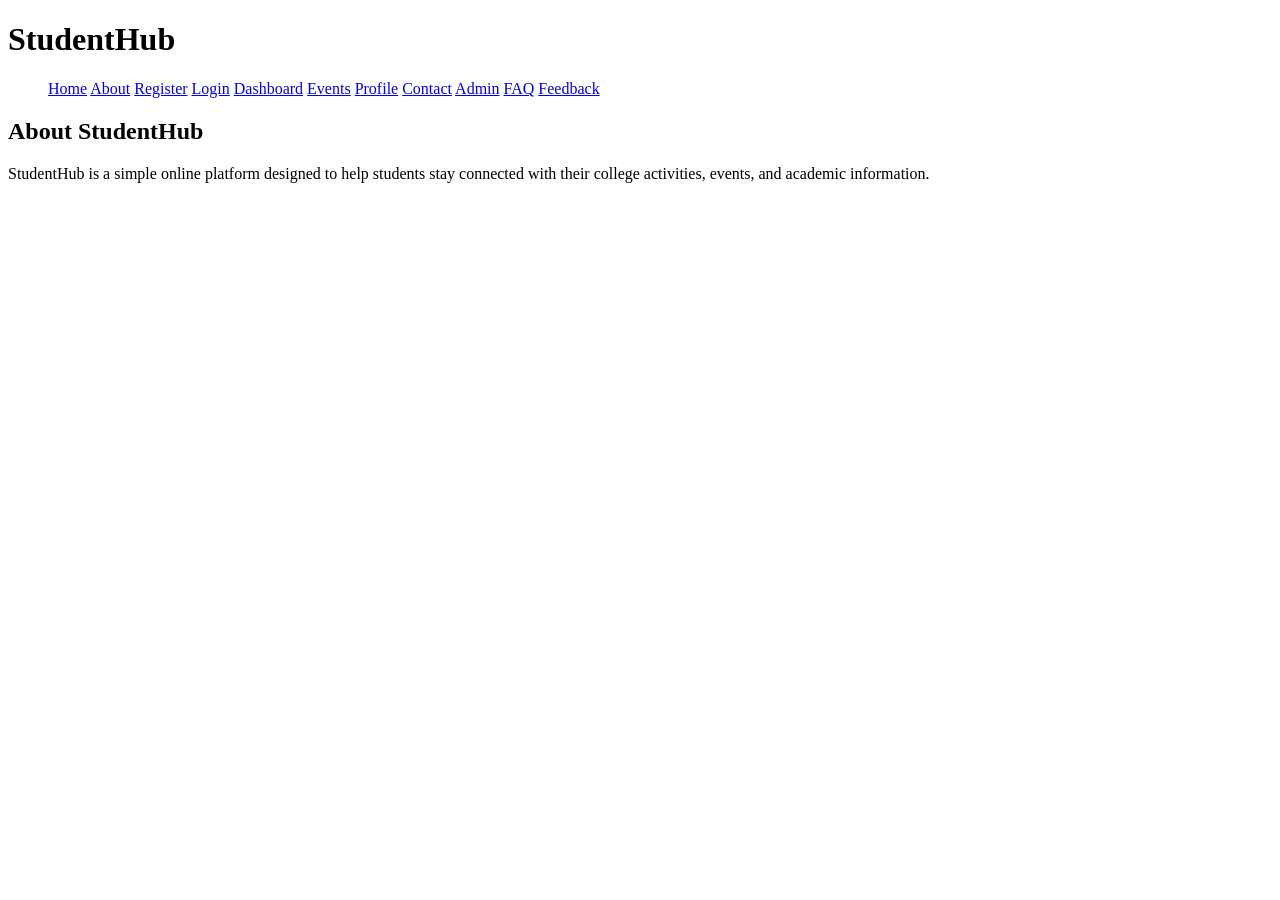
==== Student_Hub/about.html @ f8933731 "HTML 05" ====
<!DOCTYPE html>
<html lang="en">
<head>
    <meta charset="UTF-8">
    <meta name="viewport" content="width=device-width, initial-scale=1.0">
    <title>StudentHub - About</title>
</head>

<body>

    <header>
        <div class="logo">
            <h1>StudentHub</h1>
        </div>

        <nav>
            <ul>
                <a href="index.html">Home</a>
                <a href="about.html" class="active">About</a>
                <a href="register.html">Register</a>
                <a href="login.html">Login</a>
                <a href="dashboard.html">Dashboard</a>
                <a href="events.html">Events</a>
                <a href="profile.html">Profile</a>
                <a href="contact.html">Contact</a>
                <a href="admin.html">Admin</a>
                <a href="faq.html">FAQ</a>
                <a href="feedback.html">Feedback</a>
        </nav>
    </header>

    <section class="hero">
        <div class="hero-text">
            <h2>About StudentHub</h2>
            <p>
                StudentHub is a simple online platform designed to help
                students stay connected with their college activities,
                events, and academic information.
            </p>
        </div>
    </section>

  

</body>
</html>
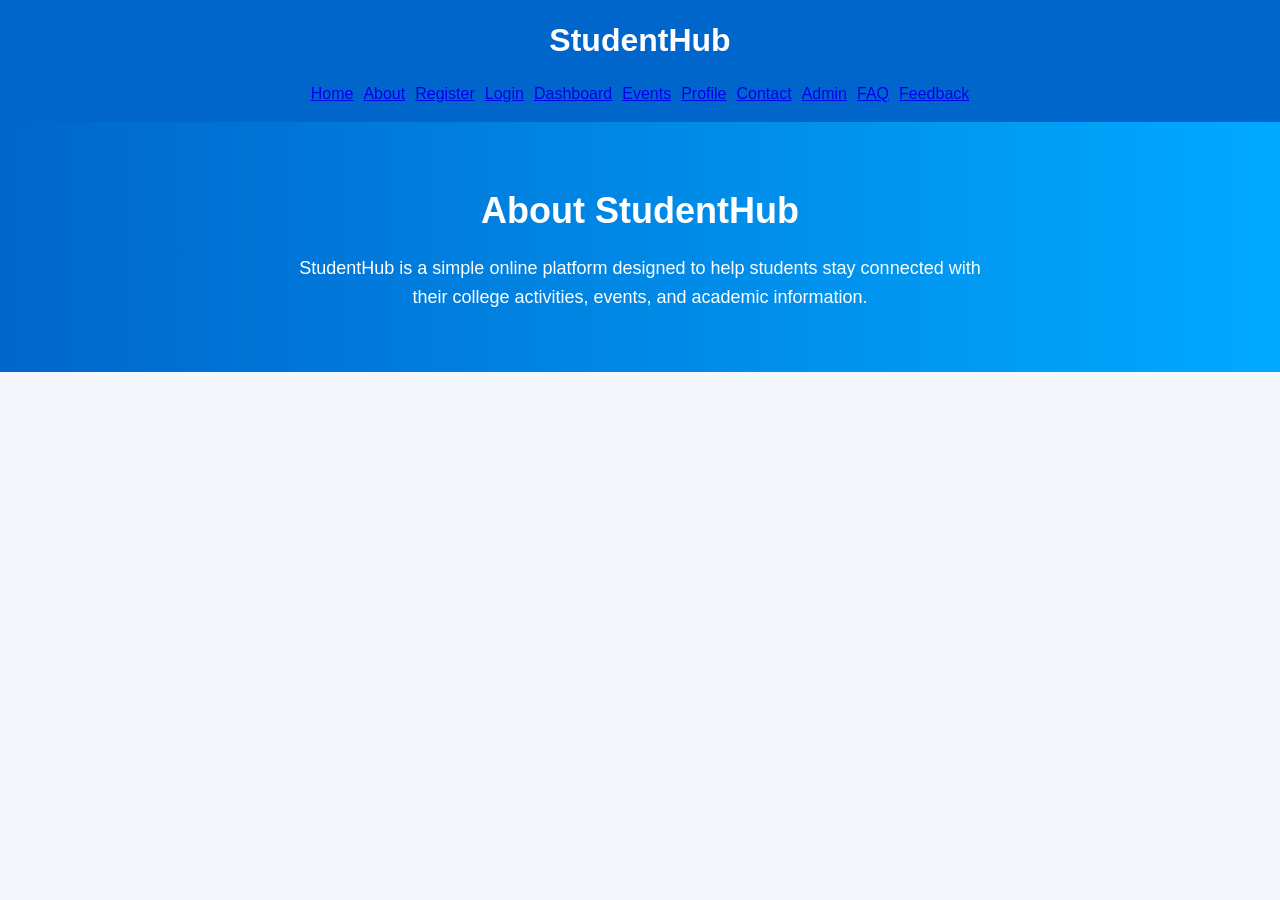
==== commit a7b777a2: "CSS File" ====
--- a/Student_Hub/about.html
+++ b/Student_Hub/about.html
@@ -4,6 +4,7 @@
     <meta charset="UTF-8">
     <meta name="viewport" content="width=device-width, initial-scale=1.0">
     <title>StudentHub - About</title>
+    <link rel="stylesheet" href="style.css">
 </head>
 
 <body>
--- a/Student_Hub/style.css
+++ b/Student_Hub/style.css
@@ -0,0 +1,335 @@
+/* =========================
+   StudentHub CSS
+   ========================= */
+
+/* Reset */
+*{
+    margin:0;
+    padding:0;
+    box-sizing:border-box;
+}
+
+/* Body */
+body{
+    font-family:Arial, Helvetica, sans-serif;
+    background:#f4f7fb;
+    color:#333;
+    line-height:1.6;
+}
+
+/* Header */
+header{
+    background:#0066cc;
+    color:white;
+    padding:15px;
+}
+
+.logo h1{
+    text-align:center;
+    margin-bottom:15px;
+}
+
+/* Navigation */
+nav ul{
+    list-style:none;
+    display:flex;
+    flex-wrap:wrap;
+    justify-content:center;
+    gap:10px;
+}
+
+nav ul li a{
+    text-decoration:none;
+    color:white;
+    padding:8px 14px;
+    border-radius:5px;
+    transition:0.3s;
+}
+
+nav ul li a:hover,
+nav ul li a.active{
+    background:white;
+    color:#0066cc;
+}
+
+/* Hero Section */
+.hero{
+    background:linear-gradient(to right,#0066cc,#00aaff);
+    color:white;
+    text-align:center;
+    padding:60px 20px;
+}
+
+.hero h2{
+    font-size:36px;
+    margin-bottom:15px;
+}
+
+.hero p{
+    max-width:700px;
+    margin:auto;
+    font-size:18px;
+}
+
+/* Main */
+main{
+    width:90%;
+    max-width:1200px;
+    margin:30px auto;
+}
+
+/* Buttons */
+.btn{
+    display:inline-block;
+    margin-top:15px;
+    padding:10px 20px;
+    background:#0066cc;
+    color:white;
+    text-decoration:none;
+    border:none;
+    border-radius:5px;
+    cursor:pointer;
+    transition:0.3s;
+}
+
+.btn:hover{
+    background:#004d99;
+}
+
+/* Features Section */
+.features{
+    display:grid;
+    grid-template-columns:repeat(auto-fit,minmax(250px,1fr));
+    gap:20px;
+    margin-bottom:30px;
+}
+
+/* Dashboard Grid */
+.dashboard-grid{
+    display:grid;
+    grid-template-columns:repeat(auto-fit,minmax(250px,1fr));
+    gap:20px;
+}
+
+/* Cards */
+.card{
+    background:white;
+    padding:20px;
+    border-radius:10px;
+    box-shadow:0 4px 8px rgba(0,0,0,0.1);
+}
+
+.card h3{
+    color:#0066cc;
+    margin-bottom:10px;
+}
+
+.card p{
+    margin-bottom:10px;
+}
+
+/* Services */
+.services{
+    margin-top:40px;
+}
+
+.services h2{
+    text-align:center;
+    margin-bottom:20px;
+}
+
+.service-box{
+    display:flex;
+    flex-wrap:wrap;
+    gap:20px;
+    justify-content:center;
+}
+
+.box{
+    background:white;
+    width:300px;
+    padding:20px;
+    text-align:center;
+    border-radius:10px;
+    box-shadow:0 4px 8px rgba(0,0,0,0.1);
+}
+
+.box h3{
+    color:#0066cc;
+    margin-bottom:10px;
+}
+
+/* Announcement */
+.announcement{
+    background:white;
+    margin-top:30px;
+    padding:25px;
+    border-radius:10px;
+    box-shadow:0 4px 8px rgba(0,0,0,0.1);
+}
+
+.announcement h2{
+    color:#0066cc;
+    margin-bottom:15px;
+}
+
+.announcement ul{
+    margin-left:20px;
+}
+
+/* Forms */
+.form-section{
+    background:white;
+    max-width:600px;
+    margin:auto;
+    padding:30px;
+    border-radius:10px;
+    box-shadow:0 4px 8px rgba(0,0,0,0.1);
+}
+
+.form-section h2{
+    text-align:center;
+    color:#0066cc;
+    margin-bottom:20px;
+}
+
+.form-section label{
+    display:block;
+    margin-top:15px;
+    margin-bottom:5px;
+    font-weight:bold;
+}
+
+.form-section input,
+.form-section select,
+.form-section textarea{
+    width:100%;
+    padding:10px;
+    border:1px solid #ccc;
+    border-radius:5px;
+    font-size:16px;
+}
+
+.form-section input:focus,
+.form-section select:focus,
+.form-section textarea:focus{
+    outline:none;
+    border-color:#0066cc;
+}
+
+/* Gender Radio Buttons */
+.radio-group {
+    display: flex;
+    align-items: center;
+    gap: 25px;
+    margin: 10px 0;
+}
+
+.radio-group label {
+    display: flex;
+    align-items: center;
+    gap: 6px;
+    font-size: 16px;
+    font-weight: normal;
+    cursor: pointer;
+}
+
+.radio-group input[type="radio"] {
+    width: 18px;
+    height: 18px;
+    cursor: pointer;
+}
+
+/* Checkbox */
+.checkbox-group {
+    margin-top: 15px;
+}
+
+.checkbox-group label {
+    display: flex;
+    align-items: center;
+    gap: 8px;          /* Space between checkbox and text */
+    font-weight: normal;
+    cursor: pointer;
+}
+
+.checkbox-group input[type="checkbox"] {
+    margin: 0;
+    width: 16px;
+    height: 16px;
+}
+
+/* Form Link */
+.form-link{
+    margin-top:20px;
+    text-align:center;
+}
+
+.form-link a{
+    color:#0066cc;
+    text-decoration:none;
+}
+
+.form-link a:hover{
+    text-decoration:underline;
+}
+
+/* Footer */
+footer{
+    background:#0066cc;
+    color:white;
+    text-align:center;
+    padding:20px;
+    margin-top:40px;
+}
+
+/* Responsive Design */
+
+/* Tablet */
+@media (max-width:768px){
+
+    .hero h2{
+        font-size:28px;
+    }
+
+    nav ul{
+        flex-direction:column;
+        align-items:center;
+    }
+
+    .service-box{
+        flex-direction:column;
+        align-items:center;
+    }
+
+    .radio-group{
+        flex-direction:column;
+    }
+
+}
+
+/* Mobile */
+@media (max-width:480px){
+
+    .hero{
+        padding:40px 15px;
+    }
+
+    .hero h2{
+        font-size:24px;
+    }
+
+    .hero p{
+        font-size:16px;
+    }
+
+    .btn{
+        width:100%;
+        text-align:center;
+    }
+
+    .form-section{
+        padding:20px;
+    }
+
+}
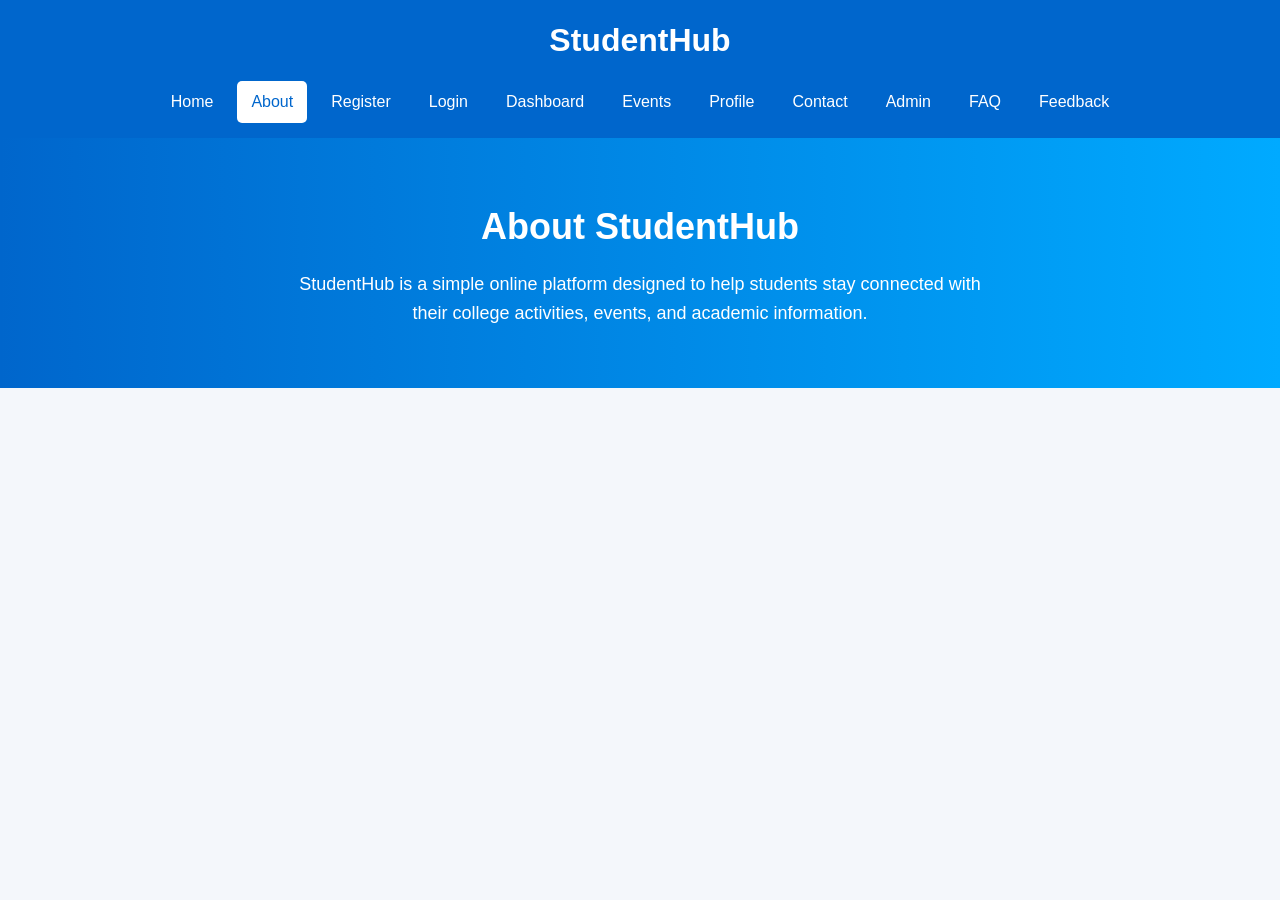
==== commit ab572c56: "script" ====
--- a/Student_Hub/about.html
+++ b/Student_Hub/about.html
@@ -41,7 +41,7 @@
         </div>
     </section>
 
-  
+    <script src="script.js"></script> 
 
 </body>
 </html>
--- a/Student_Hub/style.css
+++ b/Student_Hub/style.css
@@ -1,223 +1,237 @@
-/* =========================
-   StudentHub CSS
-   ========================= */
-
-/* Reset */
-*{
-    margin:0;
-    padding:0;
-    box-sizing:border-box;
-}
-
-/* Body */
-body{
-    font-family:Arial, Helvetica, sans-serif;
-    background:#f4f7fb;
-    color:#333;
-    line-height:1.6;
-}
-
-/* Header */
-header{
-    background:#0066cc;
-    color:white;
-    padding:15px;
-}
-
-.logo h1{
-    text-align:center;
-    margin-bottom:15px;
-}
-
-/* Navigation */
-nav ul{
-    list-style:none;
-    display:flex;
-    flex-wrap:wrap;
-    justify-content:center;
-    gap:10px;
-}
-
-nav ul li a{
-    text-decoration:none;
-    color:white;
-    padding:8px 14px;
-    border-radius:5px;
-    transition:0.3s;
+* {
+    margin: 0;
+    padding: 0;
+    box-sizing: border-box;
+}
+
+body {
+    font-family: Arial, Helvetica, sans-serif;
+    background: #f4f7fb;
+    color: #333;
+    line-height: 1.6;
+}
+
+header {
+    background: #0066cc;
+    color: white;
+    padding: 15px;
+}
+
+.logo h1 {
+    text-align: center;
+    margin-bottom: 15px;
+}
+
+nav ul {
+    list-style: none;
+    display: flex;
+    flex-wrap: wrap;
+    justify-content: center;
+    gap: 10px;
+}
+
+nav ul li a,
+nav ul a {
+    text-decoration: none;
+    color: white;
+    padding: 8px 14px;
+    border-radius: 5px;
+    transition: 0.3s;
 }
 
 nav ul li a:hover,
-nav ul li a.active{
-    background:white;
-    color:#0066cc;
+nav ul li a.active,
+nav ul a:hover,
+nav ul a.active {
+    background: white;
+    color: #0066cc;
+}
+
+/* Join Now Button */
+.join-btn {
+    display: inline-block;
+    background: #0875d1;
+    color: #fff;
+    border: none;
+    border-radius: 6px;
+    padding: 16px 26px;
+    font-size: 20px;
+    font-family: Arial, sans-serif;
+    text-decoration: none;
+    cursor: pointer;
+}
+
+.join-btn:hover {
+    background: #0668bd;
+    color: white;
 }
 
 /* Hero Section */
-.hero{
-    background:linear-gradient(to right,#0066cc,#00aaff);
-    color:white;
-    text-align:center;
-    padding:60px 20px;
-}
-
-.hero h2{
-    font-size:36px;
-    margin-bottom:15px;
-}
-
-.hero p{
-    max-width:700px;
-    margin:auto;
-    font-size:18px;
+.hero {
+    background: linear-gradient(to right, #0066cc, #00aaff);
+    color: white;
+    text-align: center;
+    padding: 60px 20px;
+}
+
+.hero h2 {
+    font-size: 36px;
+    margin-bottom: 15px;
+}
+
+.hero p {
+    max-width: 700px;
+    margin: auto;
+    font-size: 18px;
 }
 
 /* Main */
-main{
-    width:90%;
-    max-width:1200px;
-    margin:30px auto;
-}
-
-/* Buttons */
-.btn{
-    display:inline-block;
-    margin-top:15px;
-    padding:10px 20px;
-    background:#0066cc;
-    color:white;
-    text-decoration:none;
-    border:none;
-    border-radius:5px;
-    cursor:pointer;
-    transition:0.3s;
-}
-
-.btn:hover{
-    background:#004d99;
-}
-
-/* Features Section */
-.features{
-    display:grid;
-    grid-template-columns:repeat(auto-fit,minmax(250px,1fr));
-    gap:20px;
-    margin-bottom:30px;
-}
-
-/* Dashboard Grid */
-.dashboard-grid{
-    display:grid;
-    grid-template-columns:repeat(auto-fit,minmax(250px,1fr));
-    gap:20px;
+main {
+    width: 90%;
+    max-width: 1200px;
+    margin: 30px auto;
+}
+
+/* General Button */
+.btn {
+    display: inline-block;
+    margin-top: 15px;
+    padding: 10px 20px;
+    background: #0066cc;
+    color: white;
+    text-decoration: none;
+    border: none;
+    border-radius: 5px;
+    cursor: pointer;
+    transition: 0.3s;
+}
+
+.btn:hover {
+    background: #0055aa;
+}
+
+/* Features */
+.features {
+    display: grid;
+    grid-template-columns: repeat(auto-fit, minmax(250px, 1fr));
+    gap: 20px;
+    margin-bottom: 30px;
+}
+
+/* Dashboard */
+.dashboard-grid {
+    display: grid;
+    grid-template-columns: repeat(auto-fit, minmax(250px, 1fr));
+    gap: 20px;
 }
 
 /* Cards */
-.card{
-    background:white;
-    padding:20px;
-    border-radius:10px;
-    box-shadow:0 4px 8px rgba(0,0,0,0.1);
-}
-
-.card h3{
-    color:#0066cc;
-    margin-bottom:10px;
-}
-
-.card p{
-    margin-bottom:10px;
+.card {
+    background: white;
+    padding: 20px;
+    border-radius: 10px;
+    box-shadow: 0 4px 8px rgba(0, 0, 0, 0.1);
+}
+
+.card h3 {
+    color: #0066cc;
+    margin-bottom: 10px;
+}
+
+.card p {
+    margin-bottom: 10px;
 }
 
 /* Services */
-.services{
-    margin-top:40px;
-}
-
-.services h2{
-    text-align:center;
-    margin-bottom:20px;
-}
-
-.service-box{
-    display:flex;
-    flex-wrap:wrap;
-    gap:20px;
-    justify-content:center;
-}
-
-.box{
-    background:white;
-    width:300px;
-    padding:20px;
-    text-align:center;
-    border-radius:10px;
-    box-shadow:0 4px 8px rgba(0,0,0,0.1);
-}
-
-.box h3{
-    color:#0066cc;
-    margin-bottom:10px;
+.services {
+    margin-top: 40px;
+}
+
+.services h2 {
+    text-align: center;
+    margin-bottom: 20px;
+}
+
+.service-box {
+    display: flex;
+    flex-wrap: wrap;
+    gap: 20px;
+    justify-content: center;
+}
+
+.box {
+    background: white;
+    width: 300px;
+    padding: 20px;
+    text-align: center;
+    border-radius: 10px;
+    box-shadow: 0 4px 8px rgba(0, 0, 0, 0.1);
+}
+
+.box h3 {
+    color: #0066cc;
+    margin-bottom: 10px;
 }
 
 /* Announcement */
-.announcement{
-    background:white;
-    margin-top:30px;
-    padding:25px;
-    border-radius:10px;
-    box-shadow:0 4px 8px rgba(0,0,0,0.1);
-}
-
-.announcement h2{
-    color:#0066cc;
-    margin-bottom:15px;
-}
-
-.announcement ul{
-    margin-left:20px;
-}
-
-/* Forms */
-.form-section{
-    background:white;
-    max-width:600px;
-    margin:auto;
-    padding:30px;
-    border-radius:10px;
-    box-shadow:0 4px 8px rgba(0,0,0,0.1);
-}
-
-.form-section h2{
-    text-align:center;
-    color:#0066cc;
-    margin-bottom:20px;
-}
-
-.form-section label{
-    display:block;
-    margin-top:15px;
-    margin-bottom:5px;
-    font-weight:bold;
+.announcement {
+    background: white;
+    margin-top: 30px;
+    padding: 25px;
+    border-radius: 10px;
+    box-shadow: 0 4px 8px rgba(0, 0, 0, 0.1);
+}
+
+.announcement h2 {
+    color: #0066cc;
+    margin-bottom: 15px;
+}
+
+.announcement ul {
+    margin-left: 20px;
+}
+
+/* Form */
+.form-section {
+    background: white;
+    max-width: 600px;
+    margin: auto;
+    padding: 30px;
+    border-radius: 10px;
+    box-shadow: 0 4px 8px rgba(0, 0, 0, 0.1);
+}
+
+.form-section h2 {
+    text-align: center;
+    color: #0066cc;
+    margin-bottom: 20px;
+}
+
+.form-section label {
+    display: block;
+    margin-top: 15px;
+    margin-bottom: 5px;
+    font-weight: bold;
 }
 
 .form-section input,
 .form-section select,
-.form-section textarea{
-    width:100%;
-    padding:10px;
-    border:1px solid #ccc;
-    border-radius:5px;
-    font-size:16px;
+.form-section textarea {
+    width: 100%;
+    padding: 10px;
+    border: 1px solid #ccc;
+    border-radius: 5px;
+    font-size: 16px;
 }
 
 .form-section input:focus,
 .form-section select:focus,
-.form-section textarea:focus{
-    outline:none;
-    border-color:#0066cc;
-}
-
-/* Gender Radio Buttons */
+.form-section textarea:focus {
+    outline: none;
+    border-color: #0066cc;
+}
+
+/* Radio */
 .radio-group {
     display: flex;
     align-items: center;
@@ -248,7 +262,7 @@
 .checkbox-group label {
     display: flex;
     align-items: center;
-    gap: 8px;          /* Space between checkbox and text */
+    gap: 8px;
     font-weight: normal;
     cursor: pointer;
 }
@@ -260,76 +274,77 @@
 }
 
 /* Form Link */
-.form-link{
-    margin-top:20px;
-    text-align:center;
-}
-
-.form-link a{
-    color:#0066cc;
-    text-decoration:none;
-}
-
-.form-link a:hover{
-    text-decoration:underline;
+.form-link {
+    margin-top: 20px;
+    text-align: center;
+}
+
+.form-link a {
+    color: #0066cc;
+    text-decoration: none;
+}
+
+.form-link a:hover {
+    text-decoration: underline;
 }
 
 /* Footer */
-footer{
-    background:#0066cc;
-    color:white;
-    text-align:center;
-    padding:20px;
-    margin-top:40px;
-}
-
-/* Responsive Design */
+footer {
+    background: #0066cc;
+    color: white;
+    text-align: center;
+    padding: 20px;
+    margin-top: 40px;
+}
 
 /* Tablet */
-@media (max-width:768px){
-
-    .hero h2{
-        font-size:28px;
-    }
-
-    nav ul{
-        flex-direction:column;
-        align-items:center;
-    }
-
-    .service-box{
-        flex-direction:column;
-        align-items:center;
-    }
-
-    .radio-group{
-        flex-direction:column;
-    }
-
+@media (max-width: 768px) {
+
+    .hero h2 {
+        font-size: 28px;
+    }
+
+    nav ul {
+        flex-direction: column;
+        align-items: center;
+    }
+
+    .service-box {
+        flex-direction: column;
+        align-items: center;
+    }
+
+    .radio-group {
+        flex-direction: column;
+    }
 }
 
 /* Mobile */
-@media (max-width:480px){
-
-    .hero{
-        padding:40px 15px;
-    }
-
-    .hero h2{
-        font-size:24px;
-    }
-
-    .hero p{
-        font-size:16px;
-    }
-
-    .btn{
-        width:100%;
-        text-align:center;
-    }
-
-    .form-section{
-        padding:20px;
-    }
-
+@media (max-width: 480px) {
+
+    .hero {
+        padding: 40px 15px;
+    }
+
+    .hero h2 {
+        font-size: 24px;
+    }
+
+    .hero p {
+        font-size: 16px;
+    }
+
+    .btn {
+        width: 100%;
+        text-align: center;
+    }
+
+    .join-btn {
+        width: 100%;
+        text-align: center;
+    }
+
+    .form-section {
+        padding: 20px;
+    }
 }
